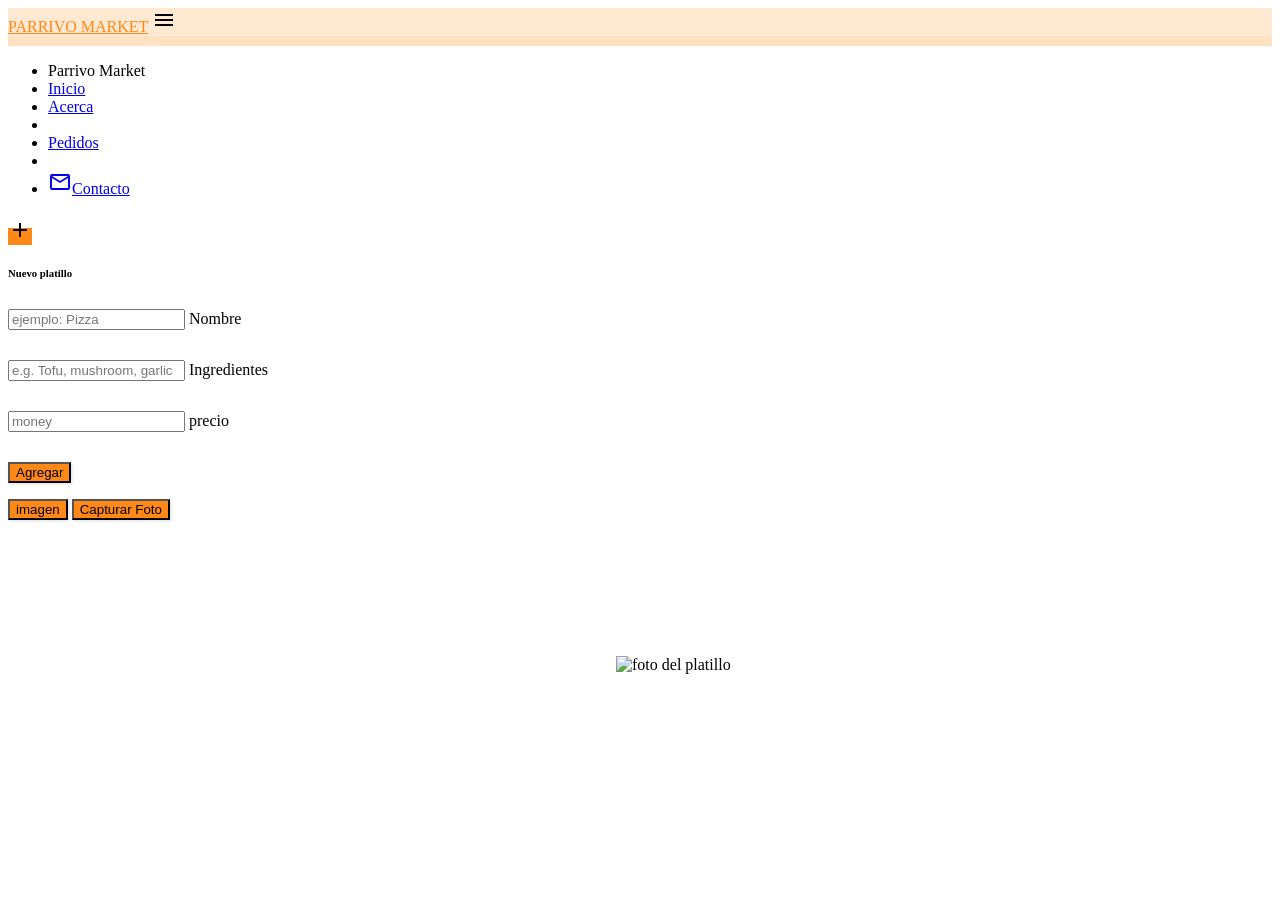
==== index.html @ 7b0729b0 "correcion" ====
<html lang="en">
<head>
  <meta charset="UTF-8">
  <meta name="viewport" content="width=device-width, initial-scale=1.0">
  <meta http-equiv="X-UA-Compatible" content="ie=edge">
  <title>Parrivo Market</title>
  <!-- materialize icons, css & js -->
  <link type="text/css" href="css/materialize.min.css" rel="stylesheet">
  <link href="https://fonts.googleapis.com/icon?family=Material+Icons" rel="stylesheet">
  <link type="text/css" href="css/styles.css" rel="stylesheet">
  <script type="text/javascript" src="js/materialize.min.js"></script>
  <link rel="manifest" href="manifest.json">

<meta name="mobile-web-app-capable" content="yes">
<meta name="apple-mobile-web-app-capable" content="yes">
<meta name="application-name" content="NinjaFood">
<meta name="apple-mobile-web-app-title" content="NinjaFood">
<meta name="theme-color" content="#c53df3">
<meta name="msapplication-navbutton-color" content="#c53df3">
<meta name="apple-mobile-web-app-status-bar-style" content="black-translucent">
<meta name="viewport" content="width=device-width, initial-scale=1, shrink-to-fit=no">

<link rel="manifest" href="manifest.json">

<meta name="mobile-web-app-capable" content="yes">
<meta name="apple-mobile-web-app-capable" content="yes">
<meta name="application-name" content="Parrivo Market">
<meta name="apple-mobile-web-app-title" content="Parrivo Market">
<meta name="theme-color" content="#970fea">
<meta name="msapplication-navbutton-color" content="#970fea">
<meta name="apple-mobile-web-app-status-bar-style" content="black-translucent">
<meta name="viewport" content="width=device-width, initial-scale=1, shrink-to-fit=no">

<link rel="icon" type="image/png" sizes="48x48" href="img/pwa-assets/favicon.png">
<link rel="apple-touch-icon" type="image/png" sizes="48x48" href="img/pwa-assets/favicon.png">
<link rel="icon" type="image/png" sizes="16x16" href="img/pwa-assets/icons/icon-16x16.png">
<link rel="apple-touch-icon" type="image/png" sizes="16x16" href="img/pwa-assets/icons/icon-16x16.png">
<link rel="icon" type="image/png" sizes="32x32" href="img/pwa-assets/icons/icon-32x32.png">
<link rel="apple-touch-icon" type="image/png" sizes="32x32" href="img/pwa-assets/icons/icon-32x32.png">
<link rel="icon" type="image/png" sizes="48x48" href="img/pwa-assets/icons/icon-48x48.png">
<link rel="apple-touch-icon" type="image/png" sizes="48x48" href="img/pwa-assets/icons/icon-48x48.png">
<link rel="icon" type="image/png" sizes="64x64" href="img/pwa-assets/icons/icon-64x64.png">
<link rel="apple-touch-icon" type="image/png" sizes="64x64" href="img/pwa-assets/icons/icon-64x64.png">
<link rel="icon" type="image/png" sizes="96x96" href="img/pwa-assets/icons/icon-96x96.png">
<link rel="apple-touch-icon" type="image/png" sizes="96x96" href="img/pwa-assets/icons/icon-96x96.png">
<link rel="icon" type="image/png" sizes="128x128" href="img/pwa-assets/icons/icon-128x128.png">
<link rel="apple-touch-icon" type="image/png" sizes="128x128" href="img/pwa-assets/icons/icon-128x128.png">
<link rel="icon" type="image/png" sizes="144x144" href="img/pwa-assets/icons/icon-144x144.png">
<link rel="apple-touch-icon" type="image/png" sizes="144x144" href="img/pwa-assets/icons/icon-144x144.png">
<link rel="icon" type="image/png" sizes="152x152" href="img/pwa-assets/icons/icon-152x152.png">
<link rel="apple-touch-icon" type="image/png" sizes="152x152" href="img/pwa-assets/icons/icon-152x152.png">
<link rel="icon" type="image/png" sizes="180x180" href="img/pwa-assets/icons/icon-180x180.png">
<link rel="apple-touch-icon" type="image/png" sizes="180x180" href="img/pwa-assets/icons/icon-180x180.png">
<link rel="icon" type="image/png" sizes="192x192" href="img/pwa-assets/icons/icon-192x192.png">
<link rel="apple-touch-icon" type="image/png" sizes="192x192" href="img/pwa-assets/icons/icon-192x192.png">
<link rel="icon" type="image/png" sizes="192x192" href="img/pwa-assets/icons/icon-192x192-maskable.png">
<link rel="apple-touch-icon" type="image/png" sizes="192x192" href="img/pwa-assets/icons/icon-192x192-maskable.png">
<link rel="icon" type="image/png" sizes="384x384" href="img/pwa-assets/icons/icon-384x384.png">
<link rel="apple-touch-icon" type="image/png" sizes="384x384" href="img/pwa-assets/icons/icon-384x384.png">
<link rel="icon" type="image/png" sizes="512x512" href="img/pwa-assets/icons/icon-512x512.png">
<link rel="apple-touch-icon" type="image/png" sizes="512x512" href="img/pwa-assets/icons/icon-512x512.png">
<link rel="icon" type="image/png" sizes="512x512" href="img/pwa-assets/icons/icon-512x512-maskable.png">
<link rel="apple-touch-icon" type="image/png" sizes="512x512" href="img/pwa-assets/icons/icon-512x512-maskable.png">
</head>
<body class="grey lighten-4">

  <!-- Menu superior -->
  <nav class="z-depth-0">
    <div class="nav-wrapper container">
      <a href="./">Parrivo Market</span></a>
      <span class="right grey-text text-darken-1">
        <i class="material-icons sidenav-trigger" data-target="side-menu">menu</i>
      </span>
    </div>
  </nav>

  <!-- Menu lateral -->
  <ul id="side-menu" class="sidenav side-menu">
    <li><a class="subheader">Parrivo Market</a></li>
    <li><a href="./" class="waves-effect">Inicio</a></li>
    <li><a href="pages/about.html" class="waves-effect">Acerca</a></li>
    <li><div class="divider"></div></li>
    <li><a href="pages/pedidos.html" class="waves-effect">Pedidos</a></li>
    <li><div class="divider"></div></li>
    <li><a href="pages/contact.html" class="waves-effect">
      <i class="material-icons">mail_outline</i>Contacto</a>
    </li>
  </ul>

  <!-- Lista de platillos -->
  <div class="recipes container grey-text text-darken-1">
    
  </div>

  <div class="center">
    <a class="btn-floating btn-small btn-large add-btn sidenav-trigger" data-target="side-form">
      <i class="material-icons">add</i>
    </a>
  </div>

  <!-- Agregar platillo -->
  <div id="side-form" class="sidenav side-form">
    <form class="add-recipe container section">
      <h6 >Nuevo platillo</h6>
      <div class="divider"></div>
      <div class="input-field">
        <input placeholder="ejemplo: Pizza" id="title" type="text" class="validate">
        <label for="title">Nombre</label>
      </div>
      <div class="input-field">
        <input placeholder="e.g. Tofu, mushroom, garlic" id="ingredients" type="text" class="validate">
        <label for="ingredients">Ingredientes</label>
      </div>
      <div class="input-field">
        <input placeholder="money" id="precio" type="text" class="validate">
        <label for="ingredients">precio</label>
      </div>
      <div class="input-field center">
        <button id="btnAgregarplatillo" class="btn-small">Agregar</button>
      </div>
    </form>
    <button id="btnFoto">imagen</button>
    <button id="btnCapturar">Capturar Foto</button>
    <div id="camara">
      <video id="video">no hay video disponible</video>
      <canvas id="canvas"></canvas>
      <img id="foto" src="" alt="foto del platillo">
    </div>
  </div>

  <script  src="https://www.gstatic.com/firebasejs/6.0.1/firebase-app.js";>

  </script>
  
<script src="https://www.gstatic.com/firebasejs/6.0.1/firebase-firestore.js"></script>

  

  

    <script src="js/firebase.js"></script>

  <script src="js/index.js"></script>
   <script src="js/db.js"></script>
  
 <script>
      if (typeof navigator.serviceWorker !== 'undefined') {
          navigator.serviceWorker.register('sw.js')
      }
 </script> 

</body>
</html>
---- css/styles.css ----
/* colours */
:root{
  --primary: #FFE9D2;
  --secondary: #FFE1C4;
  --title: #FF8816;
}

/* layout styles */
nav{
  background: var(--primary);
  border-bottom: 10px solid var(--secondary);
}
nav a{
  text-transform: uppercase;
  color: var(--title);
}
nav a span{
  font-weight: bold;
}
nav .sidenav-trigger{
  margin: 0;
}

/* recipe styles */
.recipes{
  margin-top: 20px;
}
.card-panel.recipe{
  border-radius: 8px;
  padding: 10px;
  box-shadow: 0px 1px 3px rgba(90,90,90,0.1);
  display: grid;
  grid-template-columns: 2fr 6fr 1fr;
  grid-template-areas: "image details delete";
  position: relative;
}
.recipe img{
  grid-area: image;
  max-width: 60px;
}
.recipe-details{
  grid-area: details;
  margin-top: 6px;
}
.recipe-delete{
  grid-area: delete;
  position: absolute;
  bottom: 0px;
  right: 0px;
}
.recipe-delete i{
  font-size: 18px;
}
.recipe-title{
  font-weight: bold;
}
.recipe-ingredients{
  font-size: 0.8em;
}

/* form-styles */
.add-btn{
  background: var(--title) !important;
}
input{
  box-shadow: none !important;
  -webkit-box-shadow: none !important;
}
.side-form button{
  background: var(--title);
  box-shadow: 1px 1px 3px rgba(90,90,90,0.2);
}
form .input-field{
  margin-top: 30px;
}
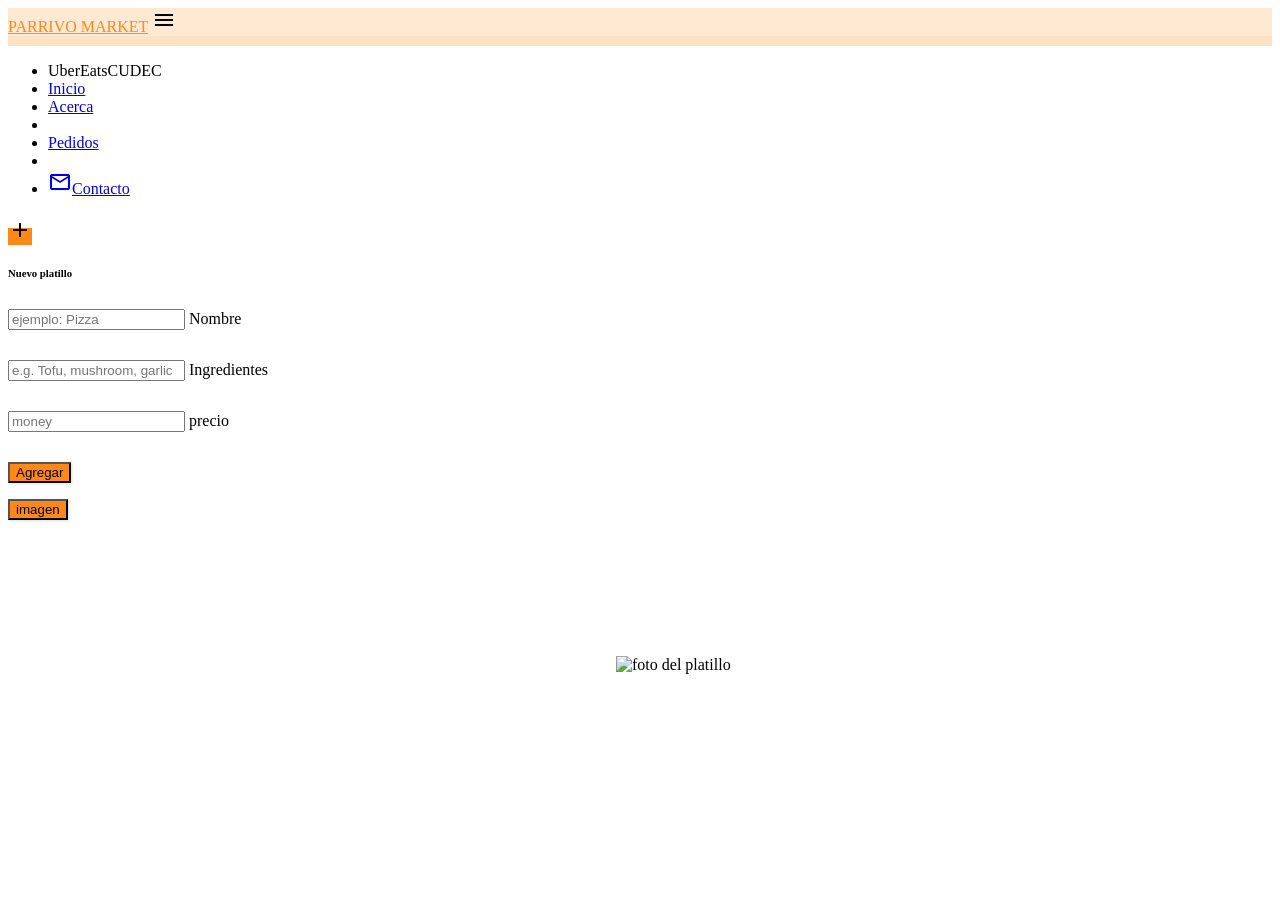
==== commit 3455ce60: "listp" ====
--- a/index.html
+++ b/index.html
@@ -3,7 +3,7 @@
   <meta charset="UTF-8">
   <meta name="viewport" content="width=device-width, initial-scale=1.0">
   <meta http-equiv="X-UA-Compatible" content="ie=edge">
-  <title>Parrivo Market</title>
+  <title>UberEatsCUDEC</title>
   <!-- materialize icons, css & js -->
   <link type="text/css" href="css/materialize.min.css" rel="stylesheet">
   <link href="https://fonts.googleapis.com/icon?family=Material+Icons" rel="stylesheet">
@@ -20,47 +20,34 @@
 <meta name="apple-mobile-web-app-status-bar-style" content="black-translucent">
 <meta name="viewport" content="width=device-width, initial-scale=1, shrink-to-fit=no">
 
-<link rel="manifest" href="manifest.json">
-
-<meta name="mobile-web-app-capable" content="yes">
-<meta name="apple-mobile-web-app-capable" content="yes">
-<meta name="application-name" content="Parrivo Market">
-<meta name="apple-mobile-web-app-title" content="Parrivo Market">
-<meta name="theme-color" content="#970fea">
-<meta name="msapplication-navbutton-color" content="#970fea">
-<meta name="apple-mobile-web-app-status-bar-style" content="black-translucent">
-<meta name="viewport" content="width=device-width, initial-scale=1, shrink-to-fit=no">
-
-<link rel="icon" type="image/png" sizes="48x48" href="img/pwa-assets/favicon.png">
-<link rel="apple-touch-icon" type="image/png" sizes="48x48" href="img/pwa-assets/favicon.png">
-<link rel="icon" type="image/png" sizes="16x16" href="img/pwa-assets/icons/icon-16x16.png">
-<link rel="apple-touch-icon" type="image/png" sizes="16x16" href="img/pwa-assets/icons/icon-16x16.png">
-<link rel="icon" type="image/png" sizes="32x32" href="img/pwa-assets/icons/icon-32x32.png">
-<link rel="apple-touch-icon" type="image/png" sizes="32x32" href="img/pwa-assets/icons/icon-32x32.png">
-<link rel="icon" type="image/png" sizes="48x48" href="img/pwa-assets/icons/icon-48x48.png">
-<link rel="apple-touch-icon" type="image/png" sizes="48x48" href="img/pwa-assets/icons/icon-48x48.png">
-<link rel="icon" type="image/png" sizes="64x64" href="img/pwa-assets/icons/icon-64x64.png">
-<link rel="apple-touch-icon" type="image/png" sizes="64x64" href="img/pwa-assets/icons/icon-64x64.png">
-<link rel="icon" type="image/png" sizes="96x96" href="img/pwa-assets/icons/icon-96x96.png">
-<link rel="apple-touch-icon" type="image/png" sizes="96x96" href="img/pwa-assets/icons/icon-96x96.png">
-<link rel="icon" type="image/png" sizes="128x128" href="img/pwa-assets/icons/icon-128x128.png">
-<link rel="apple-touch-icon" type="image/png" sizes="128x128" href="img/pwa-assets/icons/icon-128x128.png">
-<link rel="icon" type="image/png" sizes="144x144" href="img/pwa-assets/icons/icon-144x144.png">
-<link rel="apple-touch-icon" type="image/png" sizes="144x144" href="img/pwa-assets/icons/icon-144x144.png">
-<link rel="icon" type="image/png" sizes="152x152" href="img/pwa-assets/icons/icon-152x152.png">
-<link rel="apple-touch-icon" type="image/png" sizes="152x152" href="img/pwa-assets/icons/icon-152x152.png">
-<link rel="icon" type="image/png" sizes="180x180" href="img/pwa-assets/icons/icon-180x180.png">
-<link rel="apple-touch-icon" type="image/png" sizes="180x180" href="img/pwa-assets/icons/icon-180x180.png">
-<link rel="icon" type="image/png" sizes="192x192" href="img/pwa-assets/icons/icon-192x192.png">
-<link rel="apple-touch-icon" type="image/png" sizes="192x192" href="img/pwa-assets/icons/icon-192x192.png">
-<link rel="icon" type="image/png" sizes="192x192" href="img/pwa-assets/icons/icon-192x192-maskable.png">
-<link rel="apple-touch-icon" type="image/png" sizes="192x192" href="img/pwa-assets/icons/icon-192x192-maskable.png">
-<link rel="icon" type="image/png" sizes="384x384" href="img/pwa-assets/icons/icon-384x384.png">
-<link rel="apple-touch-icon" type="image/png" sizes="384x384" href="img/pwa-assets/icons/icon-384x384.png">
-<link rel="icon" type="image/png" sizes="512x512" href="img/pwa-assets/icons/icon-512x512.png">
-<link rel="apple-touch-icon" type="image/png" sizes="512x512" href="img/pwa-assets/icons/icon-512x512.png">
-<link rel="icon" type="image/png" sizes="512x512" href="img/pwa-assets/icons/icon-512x512-maskable.png">
-<link rel="apple-touch-icon" type="image/png" sizes="512x512" href="img/pwa-assets/icons/icon-512x512-maskable.png">
+<link rel="icon" type="image/png" sizes="16x16" href="icon-16x16.png">
+<link rel="apple-touch-icon" type="image/png" sizes="16x16" href="icon-16x16.png">
+<link rel="icon" type="image/png" sizes="32x32" href="icon-32x32.png">
+<link rel="apple-touch-icon" type="image/png" sizes="32x32" href="icon-32x32.png">
+<link rel="icon" type="image/png" sizes="48x48" href="icon-48x48.png">
+<link rel="apple-touch-icon" type="image/png" sizes="48x48" href="icon-48x48.png">
+<link rel="icon" type="image/png" sizes="64x64" href="icon-64x64.png">
+<link rel="apple-touch-icon" type="image/png" sizes="64x64" href="icon-64x64.png">
+<link rel="icon" type="image/png" sizes="96x96" href="icon-96x96.png">
+<link rel="apple-touch-icon" type="image/png" sizes="96x96" href="icon-96x96.png">
+<link rel="icon" type="image/png" sizes="128x128" href="icon-128x128.png">
+<link rel="apple-touch-icon" type="image/png" sizes="128x128" href="icon-128x128.png">
+<link rel="icon" type="image/png" sizes="144x144" href="icon-144x144.png">
+<link rel="apple-touch-icon" type="image/png" sizes="144x144" href="icon-144x144.png">
+<link rel="icon" type="image/png" sizes="152x152" href="icon-152x152.png">
+<link rel="apple-touch-icon" type="image/png" sizes="152x152" href="icon-152x152.png">
+<link rel="icon" type="image/png" sizes="180x180" href="icon-180x180.png">
+<link rel="apple-touch-icon" type="image/png" sizes="180x180" href="icon-180x180.png">
+<link rel="icon" type="image/png" sizes="192x192" href="icon-192x192.png">
+<link rel="apple-touch-icon" type="image/png" sizes="192x192" href="icon-192x192.png">
+<link rel="icon" type="image/png" sizes="192x192" href="icon-192x192-maskable.png">
+<link rel="apple-touch-icon" type="image/png" sizes="192x192" href="icon-192x192-maskable.png">
+<link rel="icon" type="image/png" sizes="384x384" href="icon-384x384.png">
+<link rel="apple-touch-icon" type="image/png" sizes="384x384" href="icon-384x384.png">
+<link rel="icon" type="image/png" sizes="512x512" href="icon-512x512.png">
+<link rel="apple-touch-icon" type="image/png" sizes="512x512" href="icon-512x512.png">
+<link rel="icon" type="image/png" sizes="512x512" href="icon-512x512-maskable.png">
+<link rel="apple-touch-icon" type="image/png" sizes="512x512" href="icon-512x512-maskable.png">
 </head>
 <body class="grey lighten-4">
 
@@ -76,7 +63,7 @@
 
   <!-- Menu lateral -->
   <ul id="side-menu" class="sidenav side-menu">
-    <li><a class="subheader">Parrivo Market</a></li>
+    <li><a class="subheader">UberEatsCUDEC</a></li>
     <li><a href="./" class="waves-effect">Inicio</a></li>
     <li><a href="pages/about.html" class="waves-effect">Acerca</a></li>
     <li><div class="divider"></div></li>
@@ -120,7 +107,6 @@
       </div>
     </form>
     <button id="btnFoto">imagen</button>
-    <button id="btnCapturar">Capturar Foto</button>
     <div id="camara">
       <video id="video">no hay video disponible</video>
       <canvas id="canvas"></canvas>
@@ -144,12 +130,11 @@
    <script src="js/db.js"></script>
   
  <script>
-      if (typeof navigator.serviceWorker !== 'undefined') {
-          navigator.serviceWorker.register('sw.js')
-      }
+if (typeof navigator.serviceWorker !== 'undefined') {
+    navigator.serviceWorker.register('/sw.js')
+}
  </script> 
 
 </body>
 </html>
 
-
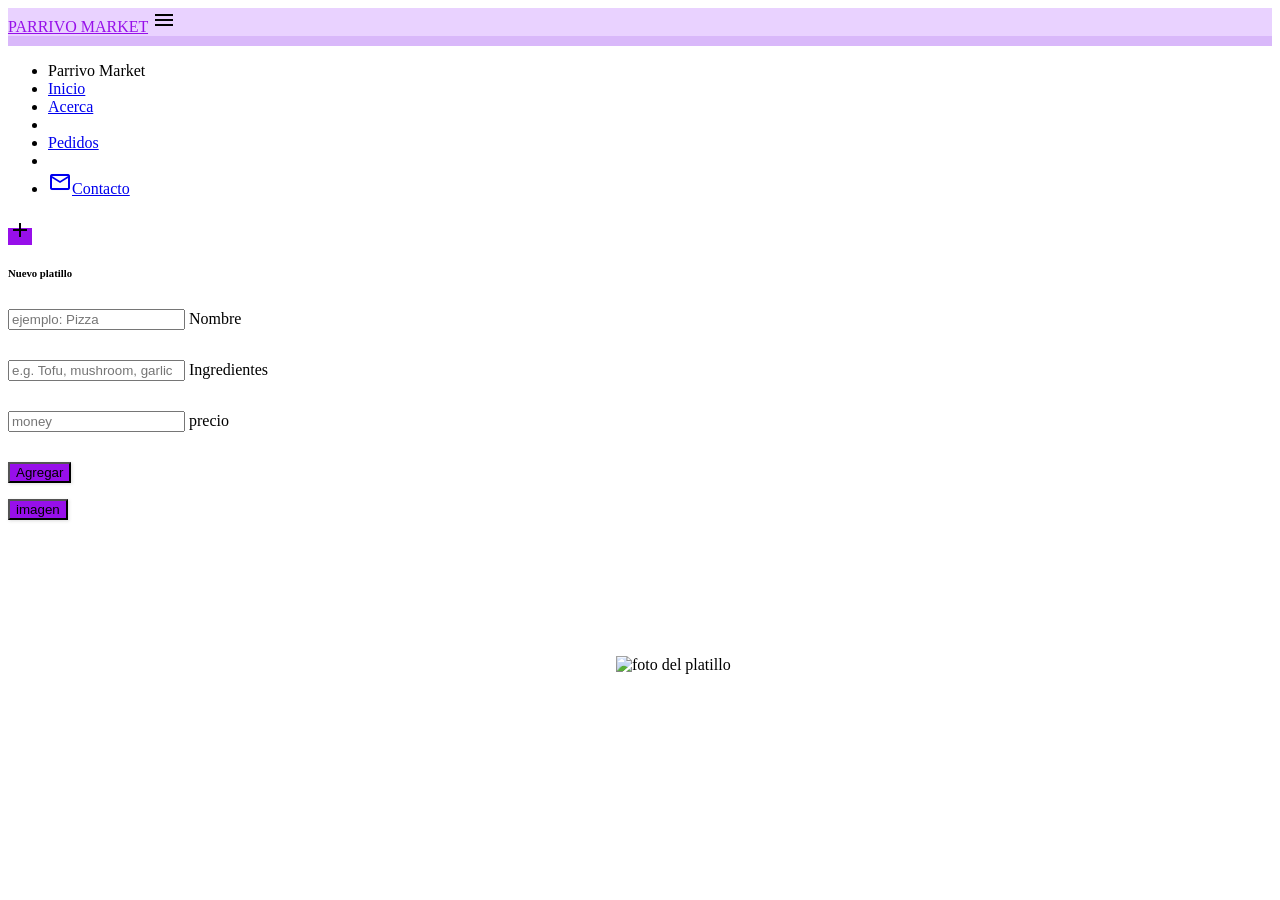
==== commit 21c3be32: "lo boore" ====
--- a/index.html
+++ b/index.html
@@ -3,7 +3,7 @@
   <meta charset="UTF-8">
   <meta name="viewport" content="width=device-width, initial-scale=1.0">
   <meta http-equiv="X-UA-Compatible" content="ie=edge">
-  <title>UberEatsCUDEC</title>
+  <title>Parrivo Market</title>
   <!-- materialize icons, css & js -->
   <link type="text/css" href="css/materialize.min.css" rel="stylesheet">
   <link href="https://fonts.googleapis.com/icon?family=Material+Icons" rel="stylesheet">
@@ -20,34 +20,47 @@
 <meta name="apple-mobile-web-app-status-bar-style" content="black-translucent">
 <meta name="viewport" content="width=device-width, initial-scale=1, shrink-to-fit=no">
 
-<link rel="icon" type="image/png" sizes="16x16" href="icon-16x16.png">
-<link rel="apple-touch-icon" type="image/png" sizes="16x16" href="icon-16x16.png">
-<link rel="icon" type="image/png" sizes="32x32" href="icon-32x32.png">
-<link rel="apple-touch-icon" type="image/png" sizes="32x32" href="icon-32x32.png">
-<link rel="icon" type="image/png" sizes="48x48" href="icon-48x48.png">
-<link rel="apple-touch-icon" type="image/png" sizes="48x48" href="icon-48x48.png">
-<link rel="icon" type="image/png" sizes="64x64" href="icon-64x64.png">
-<link rel="apple-touch-icon" type="image/png" sizes="64x64" href="icon-64x64.png">
-<link rel="icon" type="image/png" sizes="96x96" href="icon-96x96.png">
-<link rel="apple-touch-icon" type="image/png" sizes="96x96" href="icon-96x96.png">
-<link rel="icon" type="image/png" sizes="128x128" href="icon-128x128.png">
-<link rel="apple-touch-icon" type="image/png" sizes="128x128" href="icon-128x128.png">
-<link rel="icon" type="image/png" sizes="144x144" href="icon-144x144.png">
-<link rel="apple-touch-icon" type="image/png" sizes="144x144" href="icon-144x144.png">
-<link rel="icon" type="image/png" sizes="152x152" href="icon-152x152.png">
-<link rel="apple-touch-icon" type="image/png" sizes="152x152" href="icon-152x152.png">
-<link rel="icon" type="image/png" sizes="180x180" href="icon-180x180.png">
-<link rel="apple-touch-icon" type="image/png" sizes="180x180" href="icon-180x180.png">
-<link rel="icon" type="image/png" sizes="192x192" href="icon-192x192.png">
-<link rel="apple-touch-icon" type="image/png" sizes="192x192" href="icon-192x192.png">
-<link rel="icon" type="image/png" sizes="192x192" href="icon-192x192-maskable.png">
-<link rel="apple-touch-icon" type="image/png" sizes="192x192" href="icon-192x192-maskable.png">
-<link rel="icon" type="image/png" sizes="384x384" href="icon-384x384.png">
-<link rel="apple-touch-icon" type="image/png" sizes="384x384" href="icon-384x384.png">
-<link rel="icon" type="image/png" sizes="512x512" href="icon-512x512.png">
-<link rel="apple-touch-icon" type="image/png" sizes="512x512" href="icon-512x512.png">
-<link rel="icon" type="image/png" sizes="512x512" href="icon-512x512-maskable.png">
-<link rel="apple-touch-icon" type="image/png" sizes="512x512" href="icon-512x512-maskable.png">
+<link rel="manifest" href="manifest.json">
+
+<meta name="mobile-web-app-capable" content="yes">
+<meta name="apple-mobile-web-app-capable" content="yes">
+<meta name="application-name" content="Parrivo Market">
+<meta name="apple-mobile-web-app-title" content="Parrivo Market">
+<meta name="theme-color" content="#970fea">
+<meta name="msapplication-navbutton-color" content="#970fea">
+<meta name="apple-mobile-web-app-status-bar-style" content="black-translucent">
+<meta name="viewport" content="width=device-width, initial-scale=1, shrink-to-fit=no">
+
+<link rel="icon" type="image/png" sizes="48x48" href="img/pwa-assets/favicon.png">
+<link rel="apple-touch-icon" type="image/png" sizes="48x48" href="img/pwa-assets/favicon.png">
+<link rel="icon" type="image/png" sizes="16x16" href="img/pwa-assets/icons/icon-16x16.png">
+<link rel="apple-touch-icon" type="image/png" sizes="16x16" href="img/pwa-assets/icons/icon-16x16.png">
+<link rel="icon" type="image/png" sizes="32x32" href="img/pwa-assets/icons/icon-32x32.png">
+<link rel="apple-touch-icon" type="image/png" sizes="32x32" href="img/pwa-assets/icons/icon-32x32.png">
+<link rel="icon" type="image/png" sizes="48x48" href="img/pwa-assets/icons/icon-48x48.png">
+<link rel="apple-touch-icon" type="image/png" sizes="48x48" href="img/pwa-assets/icons/icon-48x48.png">
+<link rel="icon" type="image/png" sizes="64x64" href="img/pwa-assets/icons/icon-64x64.png">
+<link rel="apple-touch-icon" type="image/png" sizes="64x64" href="img/pwa-assets/icons/icon-64x64.png">
+<link rel="icon" type="image/png" sizes="96x96" href="img/pwa-assets/icons/icon-96x96.png">
+<link rel="apple-touch-icon" type="image/png" sizes="96x96" href="img/pwa-assets/icons/icon-96x96.png">
+<link rel="icon" type="image/png" sizes="128x128" href="img/pwa-assets/icons/icon-128x128.png">
+<link rel="apple-touch-icon" type="image/png" sizes="128x128" href="img/pwa-assets/icons/icon-128x128.png">
+<link rel="icon" type="image/png" sizes="144x144" href="img/pwa-assets/icons/icon-144x144.png">
+<link rel="apple-touch-icon" type="image/png" sizes="144x144" href="img/pwa-assets/icons/icon-144x144.png">
+<link rel="icon" type="image/png" sizes="152x152" href="img/pwa-assets/icons/icon-152x152.png">
+<link rel="apple-touch-icon" type="image/png" sizes="152x152" href="img/pwa-assets/icons/icon-152x152.png">
+<link rel="icon" type="image/png" sizes="180x180" href="img/pwa-assets/icons/icon-180x180.png">
+<link rel="apple-touch-icon" type="image/png" sizes="180x180" href="img/pwa-assets/icons/icon-180x180.png">
+<link rel="icon" type="image/png" sizes="192x192" href="img/pwa-assets/icons/icon-192x192.png">
+<link rel="apple-touch-icon" type="image/png" sizes="192x192" href="img/pwa-assets/icons/icon-192x192.png">
+<link rel="icon" type="image/png" sizes="192x192" href="img/pwa-assets/icons/icon-192x192-maskable.png">
+<link rel="apple-touch-icon" type="image/png" sizes="192x192" href="img/pwa-assets/icons/icon-192x192-maskable.png">
+<link rel="icon" type="image/png" sizes="384x384" href="img/pwa-assets/icons/icon-384x384.png">
+<link rel="apple-touch-icon" type="image/png" sizes="384x384" href="img/pwa-assets/icons/icon-384x384.png">
+<link rel="icon" type="image/png" sizes="512x512" href="img/pwa-assets/icons/icon-512x512.png">
+<link rel="apple-touch-icon" type="image/png" sizes="512x512" href="img/pwa-assets/icons/icon-512x512.png">
+<link rel="icon" type="image/png" sizes="512x512" href="img/pwa-assets/icons/icon-512x512-maskable.png">
+<link rel="apple-touch-icon" type="image/png" sizes="512x512" href="img/pwa-assets/icons/icon-512x512-maskable.png">
 </head>
 <body class="grey lighten-4">
 
@@ -63,7 +76,7 @@
 
   <!-- Menu lateral -->
   <ul id="side-menu" class="sidenav side-menu">
-    <li><a class="subheader">UberEatsCUDEC</a></li>
+    <li><a class="subheader">Parrivo Market</a></li>
     <li><a href="./" class="waves-effect">Inicio</a></li>
     <li><a href="pages/about.html" class="waves-effect">Acerca</a></li>
     <li><div class="divider"></div></li>
@@ -130,11 +143,12 @@
    <script src="js/db.js"></script>
   
  <script>
-if (typeof navigator.serviceWorker !== 'undefined') {
-    navigator.serviceWorker.register('/sw.js')
-}
+      if (typeof navigator.serviceWorker !== 'undefined') {
+          navigator.serviceWorker.register('sw.js')
+      }
  </script> 
 
 </body>
 </html>
 
+
--- a/css/styles.css
+++ b/css/styles.css
@@ -1,8 +1,8 @@
 /* colours */
 :root{
-  --primary: #FFE9D2;
-  --secondary: #FFE1C4;
-  --title: #FF8816;
+  --primary: #E9D2FF;
+  --secondary: #D9B8FA;
+  --title: #970fea;
 }
 
 /* layout styles */
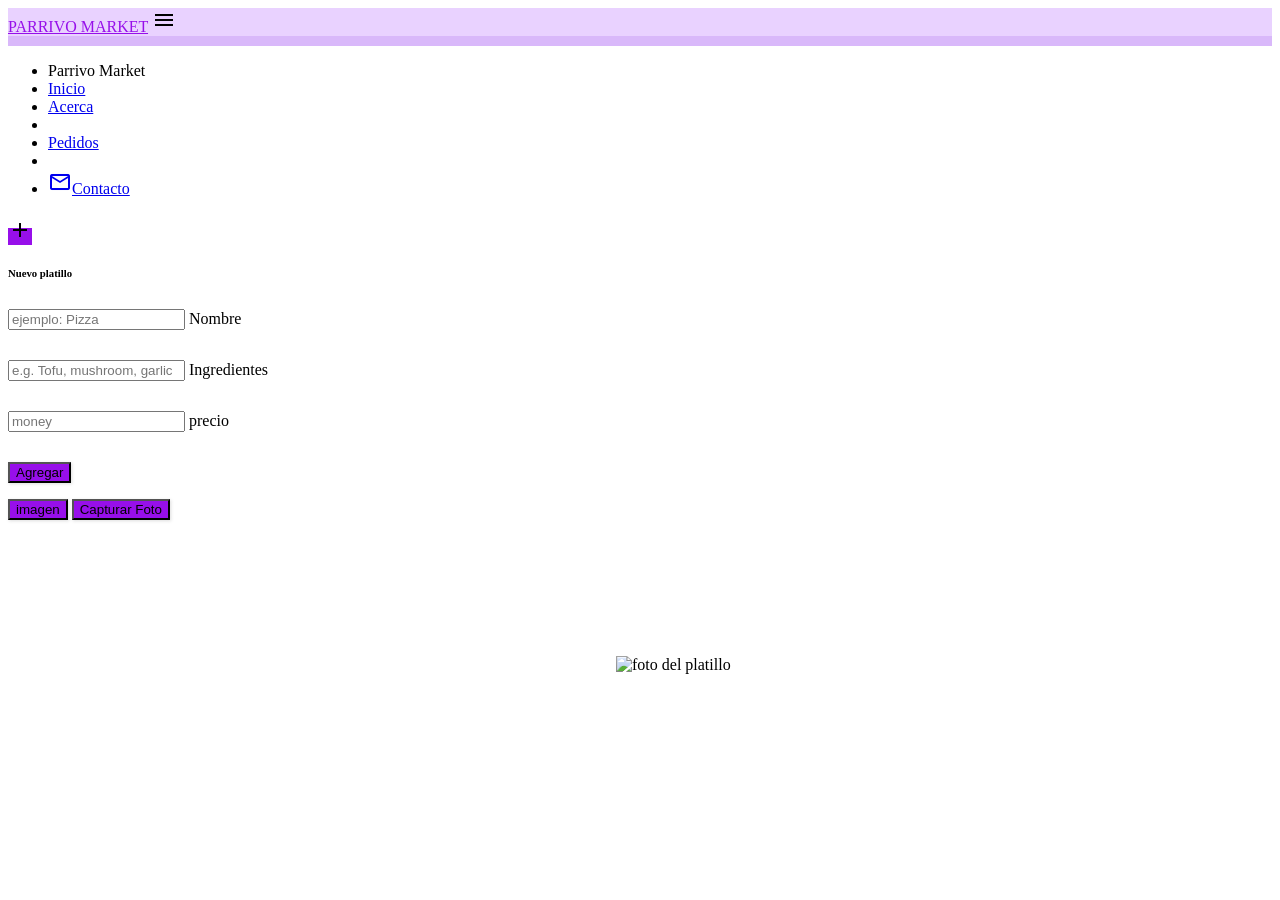
==== commit fed32986: "listo" ====
--- a/index.html
+++ b/index.html
@@ -120,6 +120,7 @@
       </div>
     </form>
     <button id="btnFoto">imagen</button>
+    <button id="btnCapturar">Capturar Foto</button>
     <div id="camara">
       <video id="video">no hay video disponible</video>
       <canvas id="canvas"></canvas>
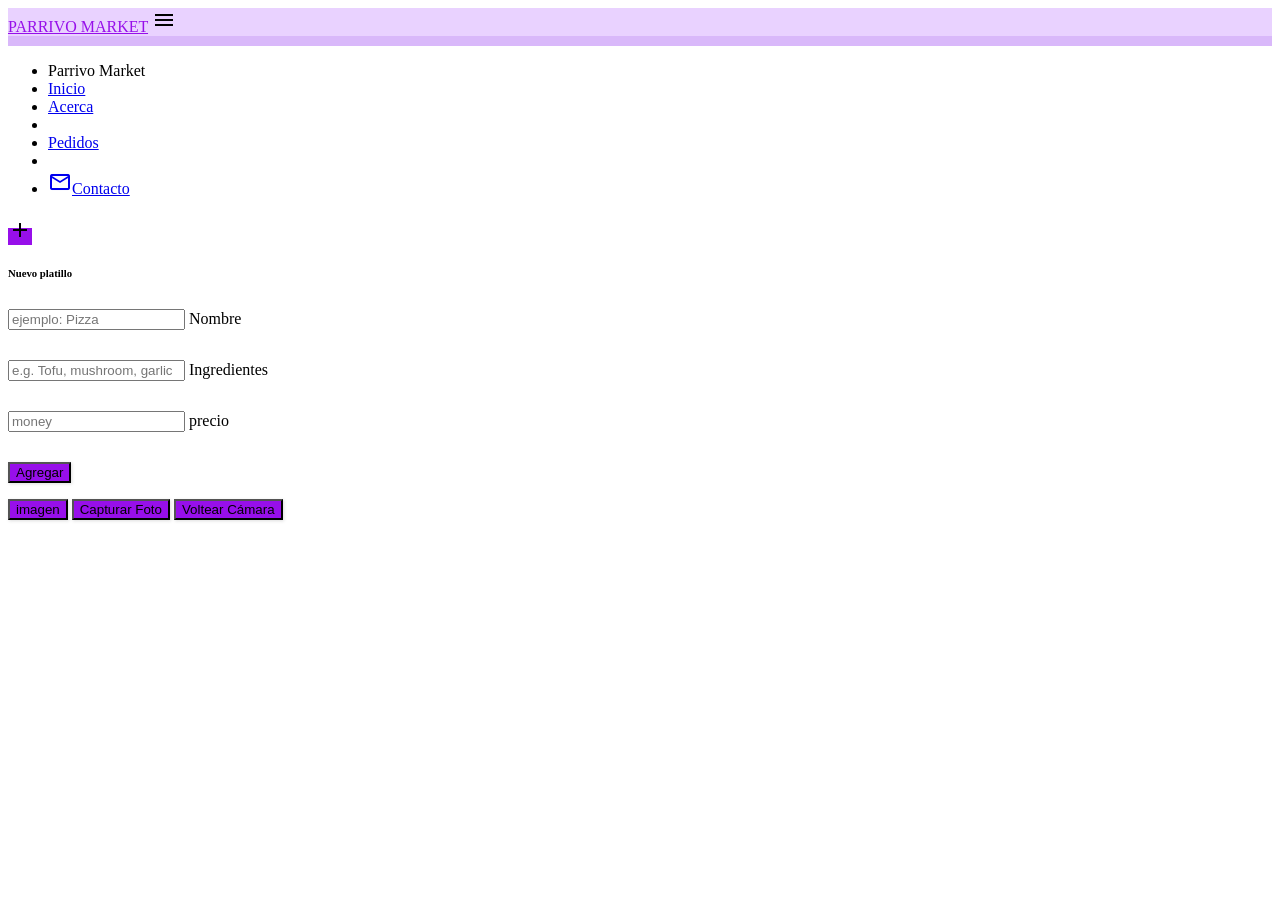
==== commit 2ebf3e61: "agregar iconos" ====
--- a/index.html
+++ b/index.html
@@ -121,6 +121,7 @@
     </form>
     <button id="btnFoto">imagen</button>
     <button id="btnCapturar">Capturar Foto</button>
+    <button id="btnVoltear">Voltear Cámara</button>
     <div id="camara">
       <video id="video">no hay video disponible</video>
       <canvas id="canvas"></canvas>
--- a/css/styles.css
+++ b/css/styles.css
@@ -72,4 +72,12 @@
 }
 form .input-field{
   margin-top: 30px;
+}
+
+/* captura de foto */
+#canvas{
+  display: none;
+}
+#foto{
+  display: none;
 }
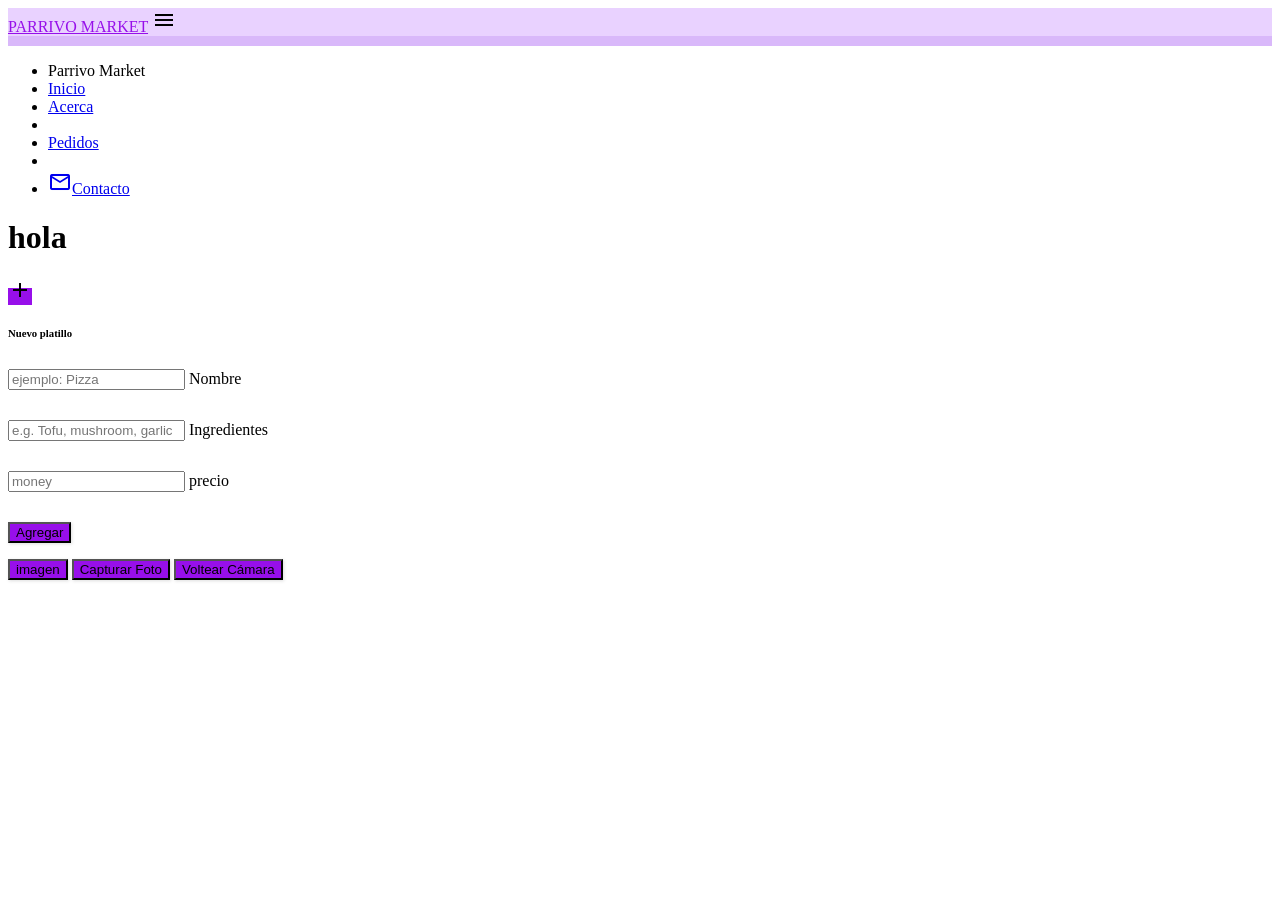
==== commit 8890be6d: "gffff" ====
--- a/index.html
+++ b/index.html
@@ -88,6 +88,7 @@
   </ul>
 
   <!-- Lista de platillos -->
+   <h1>hola</h1>
   <div class="recipes container grey-text text-darken-1">
     
   </div>
@@ -123,7 +124,7 @@
     <button id="btnCapturar">Capturar Foto</button>
     <button id="btnVoltear">Voltear Cámara</button>
     <div id="camara">
-      <video id="video">no hay video disponible</video>
+      <video id="video" playsinline muted autoplay>no hay video disponible</video>
       <canvas id="canvas"></canvas>
       <img id="foto" src="" alt="foto del platillo">
     </div>
--- a/css/styles.css
+++ b/css/styles.css
@@ -80,4 +80,11 @@
 }
 #foto{
   display: none;
+}
+.recipe-photo{
+  width: 60px;
+  height: 60px;
+  object-fit: cover;
+  border-radius: 4px;
+  margin-right: 10px;
 }
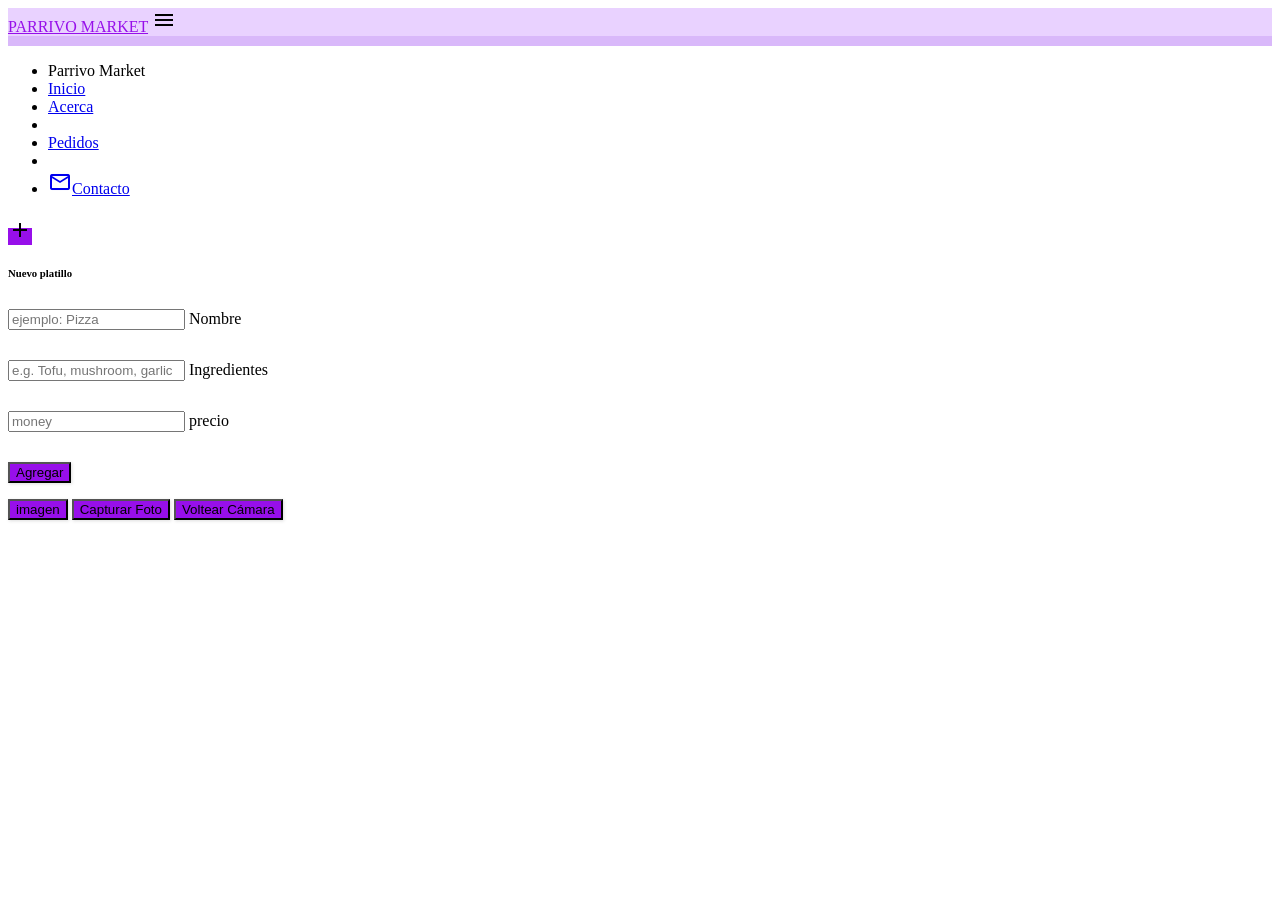
==== commit 79938915: "nloa mames era una o" ====
--- a/index.html
+++ b/index.html
@@ -88,7 +88,7 @@
   </ul>
 
   <!-- Lista de platillos -->
-   <h1>hola</h1>
+  
   <div class="recipes container grey-text text-darken-1">
     
   </div>
